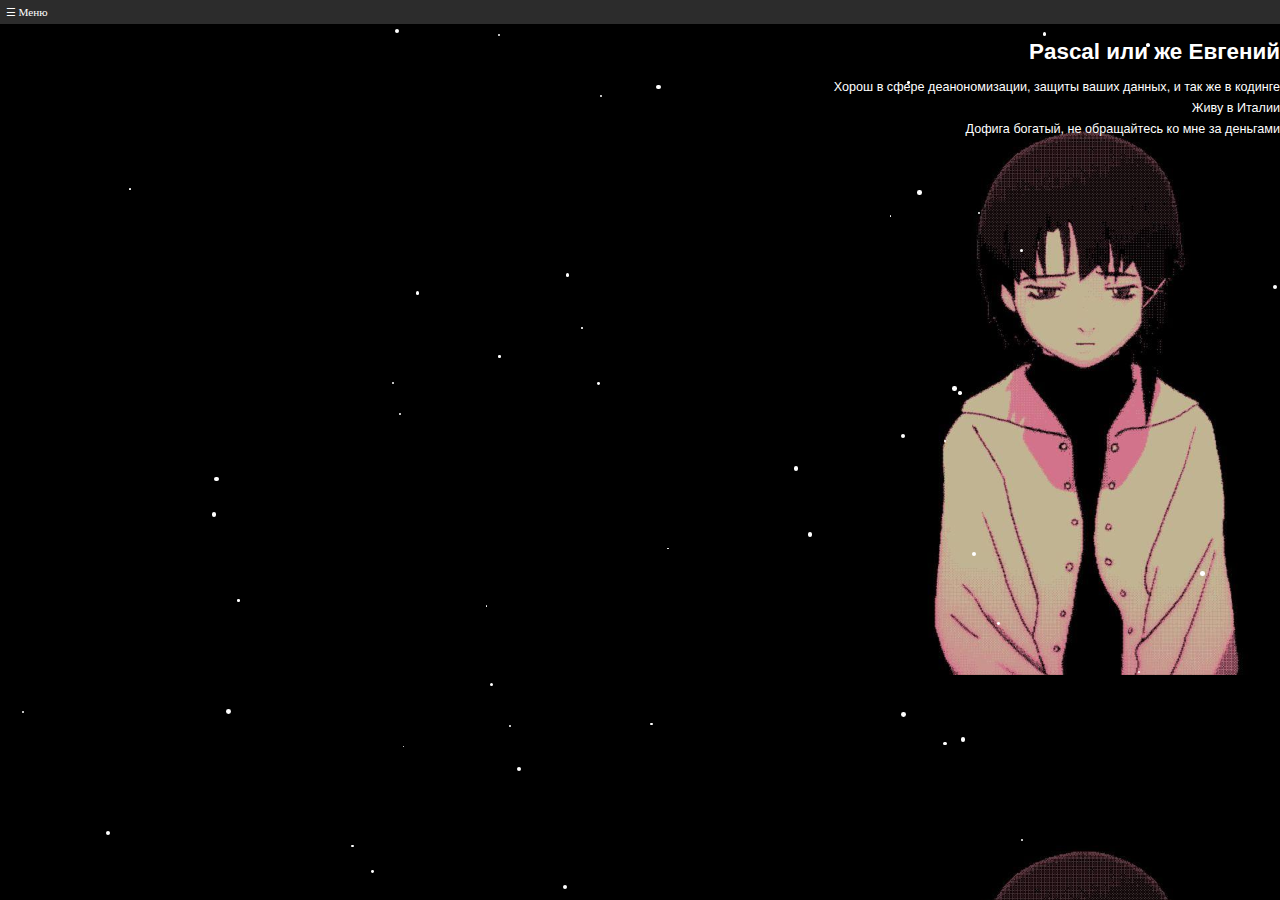
==== index.html @ d93e2835 "Update index.html" ====
<!DOCTYPE html><html lang="ru"><head><meta charset="UTF-8"><meta name="viewport" content="width=device-width,initial-scale=1"><link rel="icon" type="image/x-icon" href="pic/favicon-1.ico"><title>Pascal | Main</title><link rel="stylesheet" href="css/styles_index-1.css"><link rel="stylesheet" href="css/menu.css"><link rel="stylesheet" href="css/start.css"><link rel="stylesheet" href="css/weather.css"><link rel="preconnect" href="https://fonts.googleapis.com"><link rel="preconnect" href="https://fonts.gstatic.com" crossorigin=""><link href="css2-1?family=Play&display=swap" rel="stylesheet"><link href="css2-2?family=Comfortaa:wght@300&family=Raleway:wght@200&family=Ubuntu:wght@300&display=swap" rel="stylesheet"><link rel="stylesheet" href="ajax/libs/font-awesome/6.0.0/css/all.min-3.css"></head><body class="snowfall"><input type="checkbox" id="menu-toggle" class="menu-toggle"><div class="menu"><label for="menu-toggle">&#9776; Меню</label><ul class="menu-list"><li><a href="/" class="button-home"><i class="fas fa-home"></i> Главная</a></li><li><a href="link" class="button-links"><i class="fas fa-link"></i> Ссылки</a></li></ul></div></div><div class="text-container"><div><h1>Pascal или же Евгений</h1></div><div><p>Хорош в сфере деанономизации, защиты ваших данных, и так же в кодинге</p></div><div><p>Живу в <span class="color-changing-text" onclick="playSound('pic/ua.mp3')">Италии</span></p></div><div class="color-changing-line"><p>Дофига богатый, не обращайтесь ко мне за деньгами</p></div></div></div></section><script src="script/script.js"></script> <script src="script/mobile.js"> </script><script src="script/accesremove.js"></script><script src="script/dropdown.js"></script><script src="script/time.js"></script><script src="script/sound.js"></script><script>var urlParams=new URLSearchParams(window.location.search);if(urlParams.get('retro')!==null){window.location.href='/retro.html';}</script><script>document.body.style.zoom=0.70;</script></body></html>
---- css/styles_index-1.css ----
body{font-family:'Ubuntu',sans-serif;margin:0;padding:0;background-color:#333;color:#fff;min-height:100vh;display:flex;flex-direction:column;overflow:hidden}header,nav,section,footer{padding:1em}header{background-color:rgba(17,10,11,.9);color:#fff;text-align:center;padding:1em;position:relative;overflow:hidden}header::after{content:""}section{padding:20px;margin:20px;background-color:#2c2c2c;border-radius:5px;box-shadow:0 0 10px rgba(255,255,255,.1);text-align:center;position:relative}.image-container{display:flex;align-items:center}.blurred-image-container{position:relative;display:inline-block;overflow:hidden;border-radius:10px;margin-right:20px;transition:background-color .5s ease-in-out}.blurred-image-container:hover .blurred-image{filter:none;background-color:#8B0000;transition:filter .5s ease-in-out,background-color .5s ease-in-out}.blurred-image-container:not(:hover) .blurred-image{filter:none;background-color:transparent;transition:filter .5s ease-in-out,background-color .5s ease-in-out}.blurred-image{display:block;max-width:100%;border-radius:10px;transition:filter .5s ease-in-out}.image-text{position:absolute;top:50%;left:50%;transform:translate(-50%,-50%);color:#fff;font-size:18px;font-family:'Verdana',sans-serif;opacity:0;transition:opacity .5s ease-in-out,color .5s ease-in-out}.blurred-image-container:hover .image-text{opacity:1;color:#000}.image-text{position:absolute;top:50%;left:50%;transform:translate(-50%,-50%);color:#fff;font-size:16px;opacity:0;transition:opacity .5s ease-in-out}.blurred-image-container:hover .text-container{opacity:1}footer{background-color:rgba(26,26,26,.8);color:#fff;text-align:center;padding:1em;position:fixed;bottom:0;width:100%;opacity:.9}.modal{display:none;position:fixed;top:0;left:0;width:100%;height:100%;background-color:rgba(0,0,0,.7);animation:fadeIn .5s ease-in-out}.modal-content{background-color:#333;color:#fff;margin:15% auto;padding:20px;border:1px solid #888;width:50%;text-align:center;position:relative;animation:slideIn .5s ease-in-out}.close{color:#aaa;float:right;font-size:28px;font-weight:bold;cursor:pointer}.close:hover{color:#fff}@keyframes fadeIn{from{opacity:0}to{opacity:1}}@keyframes slideIn{from{transform:translateY(-50px)}to{transform:translateY(0)}}.closeMsgBox{animation:fadeOut .5s ease-in-out}@keyframes fadeOut{from{opacity:1}to{opacity:0}}.japan-image{max-width:100%;max-height:150px;margin-bottom:10px;display:block;margin-left:auto;margin-right:auto}.text-container{text-align:right;flex:1;font-family:'Raleway',sans-serif}.text-container div{margin-bottom:10px}.text-container p{margin:0;font-size:18px}.color-changing-text{animation:colorChangeWord 5s infinite alternate}.color-changing-line{animation:colorChangeLine 5s infinite alternate}@keyframes colorChangeWord{0%{color:#009246}50%{color:#ffffff}100%{color:#ce2b37}}@keyframes colorChangeLine{0%{color:#ad0000}50%{color:#7300d1}100%{color:#ad0000}}
---- css/menu.css ----
body{font-family:'Ubuntu',sans-serif;margin:0;padding:0;background-image:url("/pic/indexxx.jpg");background-size:cover;background-repeat:repeat;background-position:center center;color:#fff;min-height:100vh;display:flex;flex-direction:column;overflow:hidden}.menu-toggle{display:none;cursor:pointer}.menu{display:flex;justify-content:space-between;align-items:center;background-color:#2c2c2c;padding:.5em;position:relative;z-index:2}.menu label{color:#fff;transition:color .3s ease-out;font-family:'Comfortaa',cursive}.menu label:hover{color:#808080}.menu a{color:#fff;text-decoration:none;margin:0 15px;transition:color .3s ease-out;font-family:'Comfortaa',cursive}.menu a:hover{color:#808080;transform:scale(1.1)}.menu i{margin-right:5px}.menu-list{display:flex;list-style:none;padding:0;margin:0;transform:translateY(-100%);opacity:0;transition:transform .3s ease-out,opacity .3s ease-out}.menu-list.show{transform:translateY(0);opacity:1;position:absolute;top:100%;left:0;width:100%;background-color:#2c2c2c;padding:.5em;z-index:3}.menu-list li{margin:0 10px}.menu-list li:first-child{margin-left:0}.menu-toggle:checked+.menu .menu-list{transform:translateY(0);opacity:1}.overlay{position:fixed;top:0;left:0;width:100%;height:100%;background:rgba(0,0,0,.5);visibility:hidden;opacity:0;transition:opacity .3s,visibility 0s linear .3s;z-index:1}.menu-toggle:checked~.overlay{visibility:visible;opacity:1;transition:opacity .3s}@media screen and (max-width:768px){.menu-toggle{display:block}.menu-list{transform:translateY(0);opacity:1;max-height:200px}.menu-list li{text-align:center;width:100%;margin:10px 0}}.blurred-image{max-width:60%}section{background-color:rgba(0,0,0,.7);padding:2em}
---- css/start.css ----
.text-container,.image-container,.blurred-image-container,.blurred-image,.image-text,.header,.footer,.menu,.greeting{user-select:none;-moz-user-select:none;-webkit-user-select:none;-ms-user-select:none}.dropdown-trigger:hover .dropdown-list{display:block;animation:fadeIn .5s ease-in-out}.dropdown-trigger{cursor:pointer;position:relative}.blurred-content.blur{filter:blur(5px)}.dropdown-list{display:none;position:absolute;top:100%;right:0;background-color:rgba(10,10,10,.8);min-width:700px;min-height:200px;box-shadow:0 8px 16px 0 rgba(0,0,0,.2);padding:12px 16px;z-index:1;color:#fff;font-family:'Comfortaa',sans-serif;border-radius:8px;animation:fadeOut .5s ease-in-out;animation:fadeIn .5s ease-in-out}.dropdown-list:hover{filter:none}.dropdown-list ul{list-style-type:none;padding:0}.dropdown-list ul li{margin-bottom:8px}.dropdown-list ul li a{color:#fff;text-decoration:none;font-size:18px}.dropdown-list ul li a:hover{text-decoration:underline}@keyframes fadeIn{0%{opacity:0;transform:translateY(-10px)}100%{opacity:1;transform:translateY(0)}}@keyframes fadeOut{0%{opacity:1;transform:translateY(0)}50%{opacity:.5;transform:translateY(-5px)}100%{opacity:0;transform:translateY(-10px)}}.fa-star{position:absolute;top:50%;left:50%;transform:translate(-50%,-50%);width:0;height:0;background-color:#fff;border-radius:50%;animation:rotateStar 10s linear infinite}@keyframes rotateStar{0%{transform:translate(-50%,-50%) rotate(0)}100%{transform:translate(-50%,-50%) rotate(30deg)}}
---- css/weather.css ----
.raindrop{position:absolute;background-color:#0099cc;width:2px;height:10px;border-radius:50%;opacity:.7;animation:rainfall .6s linear infinite}@keyframes rainfall{0%{transform:translateY(0)}100%{transform:translateY(100vh)}}.snowflake{position:absolute;background-color:#fff;border-radius:50%;pointer-events:none;user-select:none}@keyframes snowfall{to{transform:translateY(100vh)}}.snowfall{overflow:hidden}body.snowfall .snowflake{animation:snowfall linear infinite;animation-duration:5s}
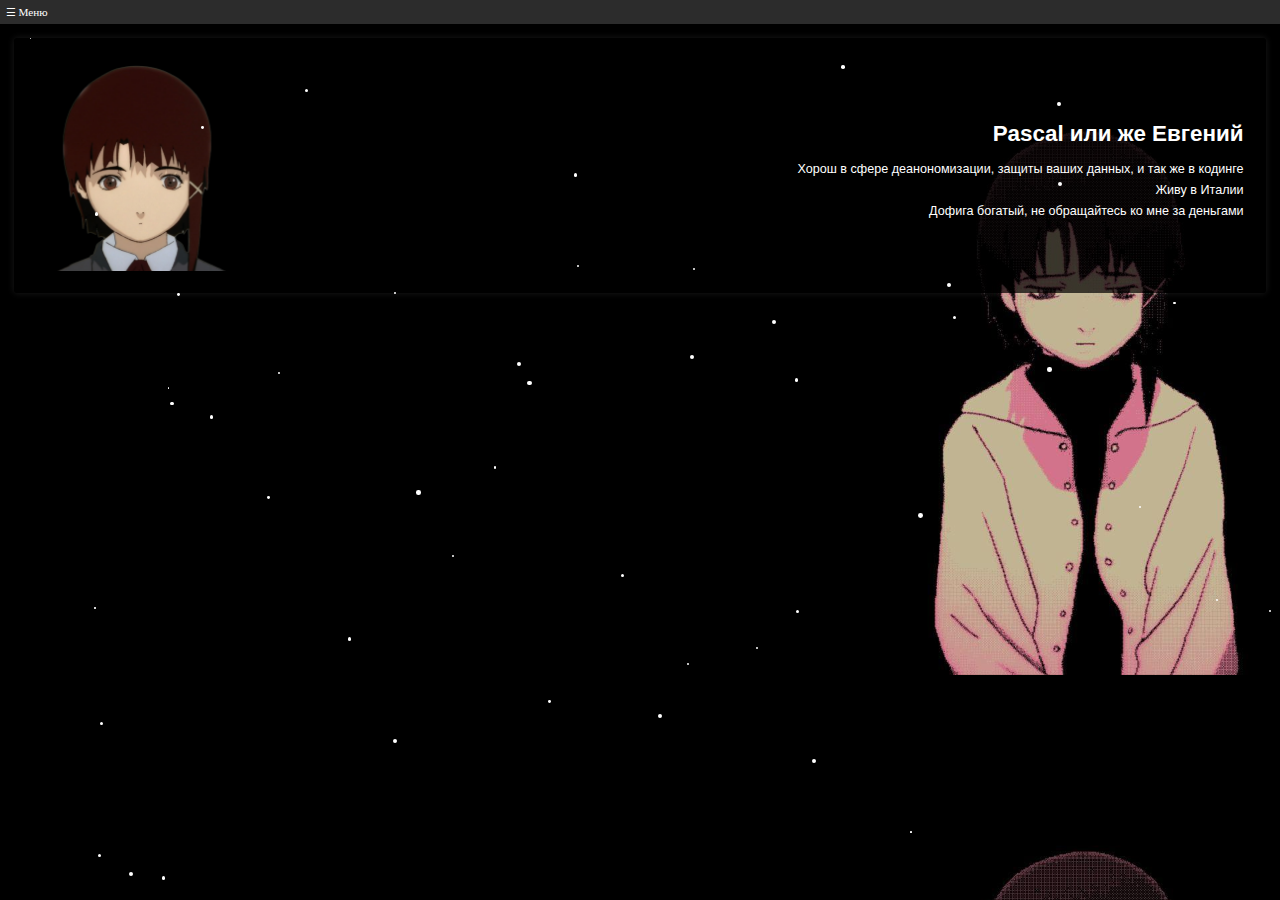
==== commit 9c1d8c3e: "Update index.html" ====
--- a/index.html
+++ b/index.html
@@ -1 +1 @@
-<!DOCTYPE html><html lang="ru"><head><meta charset="UTF-8"><meta name="viewport" content="width=device-width,initial-scale=1"><link rel="icon" type="image/x-icon" href="pic/favicon-1.ico"><title>Pascal | Main</title><link rel="stylesheet" href="css/styles_index-1.css"><link rel="stylesheet" href="css/menu.css"><link rel="stylesheet" href="css/start.css"><link rel="stylesheet" href="css/weather.css"><link rel="preconnect" href="https://fonts.googleapis.com"><link rel="preconnect" href="https://fonts.gstatic.com" crossorigin=""><link href="css2-1?family=Play&display=swap" rel="stylesheet"><link href="css2-2?family=Comfortaa:wght@300&family=Raleway:wght@200&family=Ubuntu:wght@300&display=swap" rel="stylesheet"><link rel="stylesheet" href="ajax/libs/font-awesome/6.0.0/css/all.min-3.css"></head><body class="snowfall"><input type="checkbox" id="menu-toggle" class="menu-toggle"><div class="menu"><label for="menu-toggle">&#9776; Меню</label><ul class="menu-list"><li><a href="/" class="button-home"><i class="fas fa-home"></i> Главная</a></li><li><a href="link" class="button-links"><i class="fas fa-link"></i> Ссылки</a></li></ul></div></div><div class="text-container"><div><h1>Pascal или же Евгений</h1></div><div><p>Хорош в сфере деанономизации, защиты ваших данных, и так же в кодинге</p></div><div><p>Живу в <span class="color-changing-text" onclick="playSound('pic/ua.mp3')">Италии</span></p></div><div class="color-changing-line"><p>Дофига богатый, не обращайтесь ко мне за деньгами</p></div></div></div></section><script src="script/script.js"></script> <script src="script/mobile.js"> </script><script src="script/accesremove.js"></script><script src="script/dropdown.js"></script><script src="script/time.js"></script><script src="script/sound.js"></script><script>var urlParams=new URLSearchParams(window.location.search);if(urlParams.get('retro')!==null){window.location.href='/retro.html';}</script><script>document.body.style.zoom=0.70;</script></body></html>
+<!DOCTYPE html><html lang="ru"><head><meta charset="UTF-8"><meta name="viewport" content="width=device-width,initial-scale=1"><link rel="icon" type="image/x-icon" href="pic/favicon-1.ico"><title>Pascal | Main</title><link rel="stylesheet" href="css/styles_index-1.css"><link rel="stylesheet" href="css/menu.css"><link rel="stylesheet" href="css/start.css"><link rel="stylesheet" href="css/weather.css"><link rel="preconnect" href="https://fonts.googleapis.com"><link rel="preconnect" href="https://fonts.gstatic.com" crossorigin=""><link href="css2-1?family=Play&display=swap" rel="stylesheet"><link href="css2-2?family=Comfortaa:wght@300&family=Raleway:wght@200&family=Ubuntu:wght@300&display=swap" rel="stylesheet"><link rel="stylesheet" href="ajax/libs/font-awesome/6.0.0/css/all.min-3.css"></head><body class="snowfall"><input type="checkbox" id="menu-toggle" class="menu-toggle"><div class="menu"><label for="menu-toggle">&#9776; Меню</label><ul class="menu-list"><li><a href="/" class="button-home"><i class="fas fa-home"></i> Главная</a></li><li><a href="link" class="button-links"><i class="fas fa-link"></i> Ссылки</a></li></ul></div><section class="blurred-content"><div class="image-container blur"><div class="blurred-image-container" style="width:500px;height:300px;"><img src="pic/desc.png" alt="Description" class="blurred-image"><div class="image-text"></div></div><div class="text-container"><div><h1>Pascal или же Евгений</h1></div><div><p>Хорош в сфере деанономизации, защиты ваших данных, и так же в кодинге</p></div><div><p>Живу в <span class="color-changing-text" onclick="playSound('pic/ua.mp3')">Италии</span></p></div><div class="color-changing-line"><p>Дофига богатый, не обращайтесь ко мне за деньгами</p></div></div></div></section><script src="script/script.js"></script> <script src="script/mobile.js"> </script><script src="script/accesremove.js"></script><script src="script/dropdown.js"></script><script src="script/time.js"></script><script src="script/sound.js"></script><script>var urlParams=new URLSearchParams(window.location.search);if(urlParams.get('retro')!==null){window.location.href='/retro.html';}</script><script>document.body.style.zoom=0.70;</script></body></html>
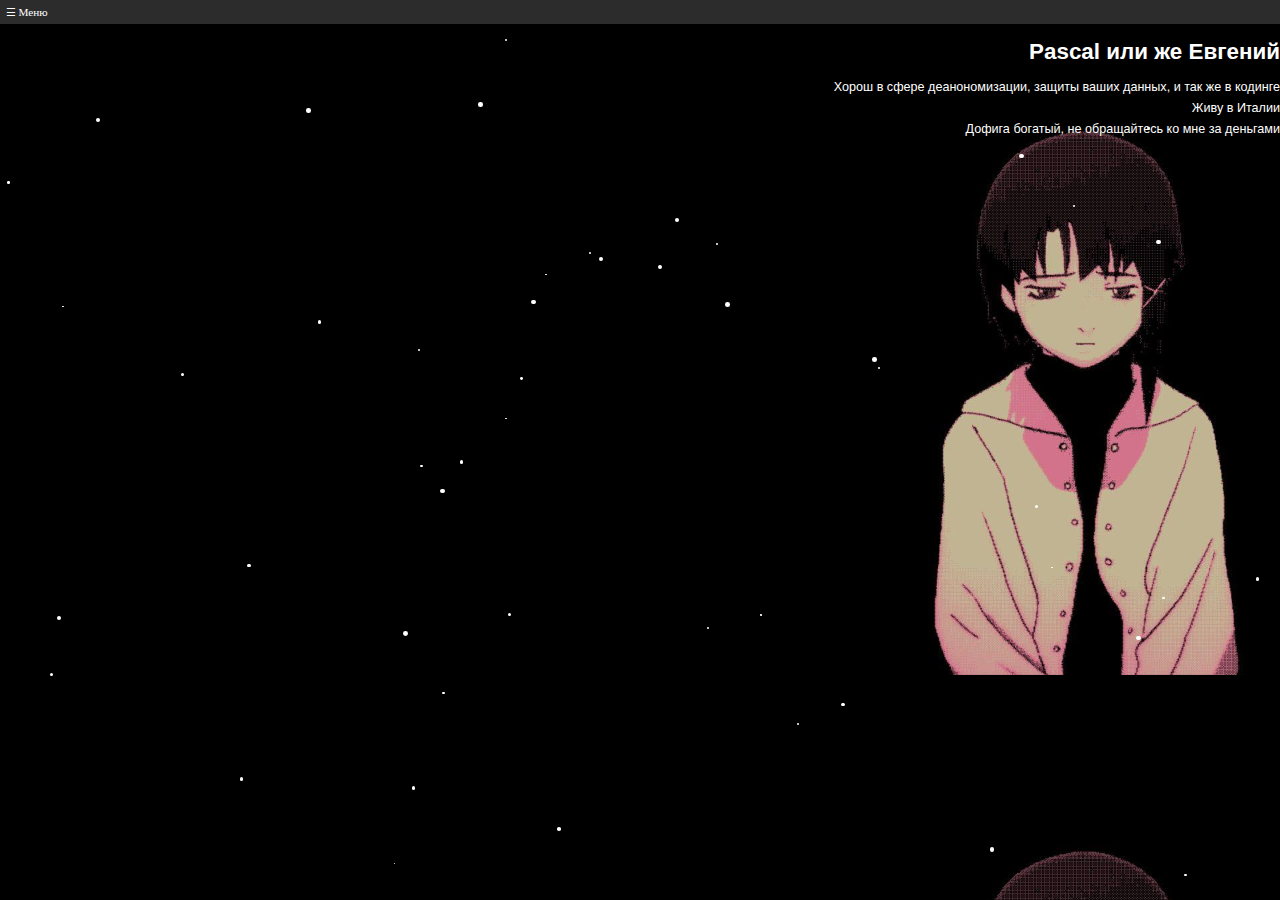
==== commit f65de6ce: "Update index.html" ====
--- a/index.html
+++ b/index.html
@@ -1 +1 @@
-<!DOCTYPE html><html lang="ru"><head><meta charset="UTF-8"><meta name="viewport" content="width=device-width,initial-scale=1"><link rel="icon" type="image/x-icon" href="pic/favicon-1.ico"><title>Pascal | Main</title><link rel="stylesheet" href="css/styles_index-1.css"><link rel="stylesheet" href="css/menu.css"><link rel="stylesheet" href="css/start.css"><link rel="stylesheet" href="css/weather.css"><link rel="preconnect" href="https://fonts.googleapis.com"><link rel="preconnect" href="https://fonts.gstatic.com" crossorigin=""><link href="css2-1?family=Play&display=swap" rel="stylesheet"><link href="css2-2?family=Comfortaa:wght@300&family=Raleway:wght@200&family=Ubuntu:wght@300&display=swap" rel="stylesheet"><link rel="stylesheet" href="ajax/libs/font-awesome/6.0.0/css/all.min-3.css"></head><body class="snowfall"><input type="checkbox" id="menu-toggle" class="menu-toggle"><div class="menu"><label for="menu-toggle">&#9776; Меню</label><ul class="menu-list"><li><a href="/" class="button-home"><i class="fas fa-home"></i> Главная</a></li><li><a href="link" class="button-links"><i class="fas fa-link"></i> Ссылки</a></li></ul></div><section class="blurred-content"><div class="image-container blur"><div class="blurred-image-container" style="width:500px;height:300px;"><img src="pic/desc.png" alt="Description" class="blurred-image"><div class="image-text"></div></div><div class="text-container"><div><h1>Pascal или же Евгений</h1></div><div><p>Хорош в сфере деанономизации, защиты ваших данных, и так же в кодинге</p></div><div><p>Живу в <span class="color-changing-text" onclick="playSound('pic/ua.mp3')">Италии</span></p></div><div class="color-changing-line"><p>Дофига богатый, не обращайтесь ко мне за деньгами</p></div></div></div></section><script src="script/script.js"></script> <script src="script/mobile.js"> </script><script src="script/accesremove.js"></script><script src="script/dropdown.js"></script><script src="script/time.js"></script><script src="script/sound.js"></script><script>var urlParams=new URLSearchParams(window.location.search);if(urlParams.get('retro')!==null){window.location.href='/retro.html';}</script><script>document.body.style.zoom=0.70;</script></body></html>
+<!DOCTYPE html><html lang="ru"><head><meta charset="UTF-8"><meta name="viewport" content="width=device-width,initial-scale=1"><link rel="icon" type="image/x-icon" href="pic/favicon-1.ico"><title>Pascal | Main</title><link rel="stylesheet" href="css/styles_index-1.css"><link rel="stylesheet" href="css/menu.css"><link rel="stylesheet" href="css/start.css"><link rel="stylesheet" href="css/weather.css"><link rel="preconnect" href="https://fonts.googleapis.com"><link rel="preconnect" href="https://fonts.gstatic.com" crossorigin=""><link href="css2-1?family=Play&display=swap" rel="stylesheet"><link href="css2-2?family=Comfortaa:wght@300&family=Raleway:wght@200&family=Ubuntu:wght@300&display=swap" rel="stylesheet"><link rel="stylesheet" href="ajax/libs/font-awesome/6.0.0/css/all.min-3.css"></head><body class="snowfall"><input type="checkbox" id="menu-toggle" class="menu-toggle"><div class="menu"><label for="menu-toggle">&#9776; Меню</label><ul class="menu-list"><li><a href="/" class="button-home"><i class="fas fa-home"></i> Главная</a></li><li><a href="link" class="button-links"><i class="fas fa-link"></i> Ссылки</a></li></ul></div><div class="text-container"><div><h1>Pascal или же Евгений</h1></div><div><p>Хорош в сфере деанономизации, защиты ваших данных, и так же в кодинге</p></div><div><p>Живу в <span class="color-changing-text" onclick="playSound('pic/ua.mp3')">Италии</span></p></div><div class="color-changing-line"><p>Дофига богатый, не обращайтесь ко мне за деньгами</p></div></div></div></section><script src="script/script.js"></script> <script src="script/mobile.js"> </script><script src="script/accesremove.js"></script><script src="script/dropdown.js"></script><script src="script/time.js"></script><script src="script/sound.js"></script><script>var urlParams=new URLSearchParams(window.location.search);if(urlParams.get('retro')!==null){window.location.href='/retro.html';}</script><script>document.body.style.zoom=0.70;</script></body></html>
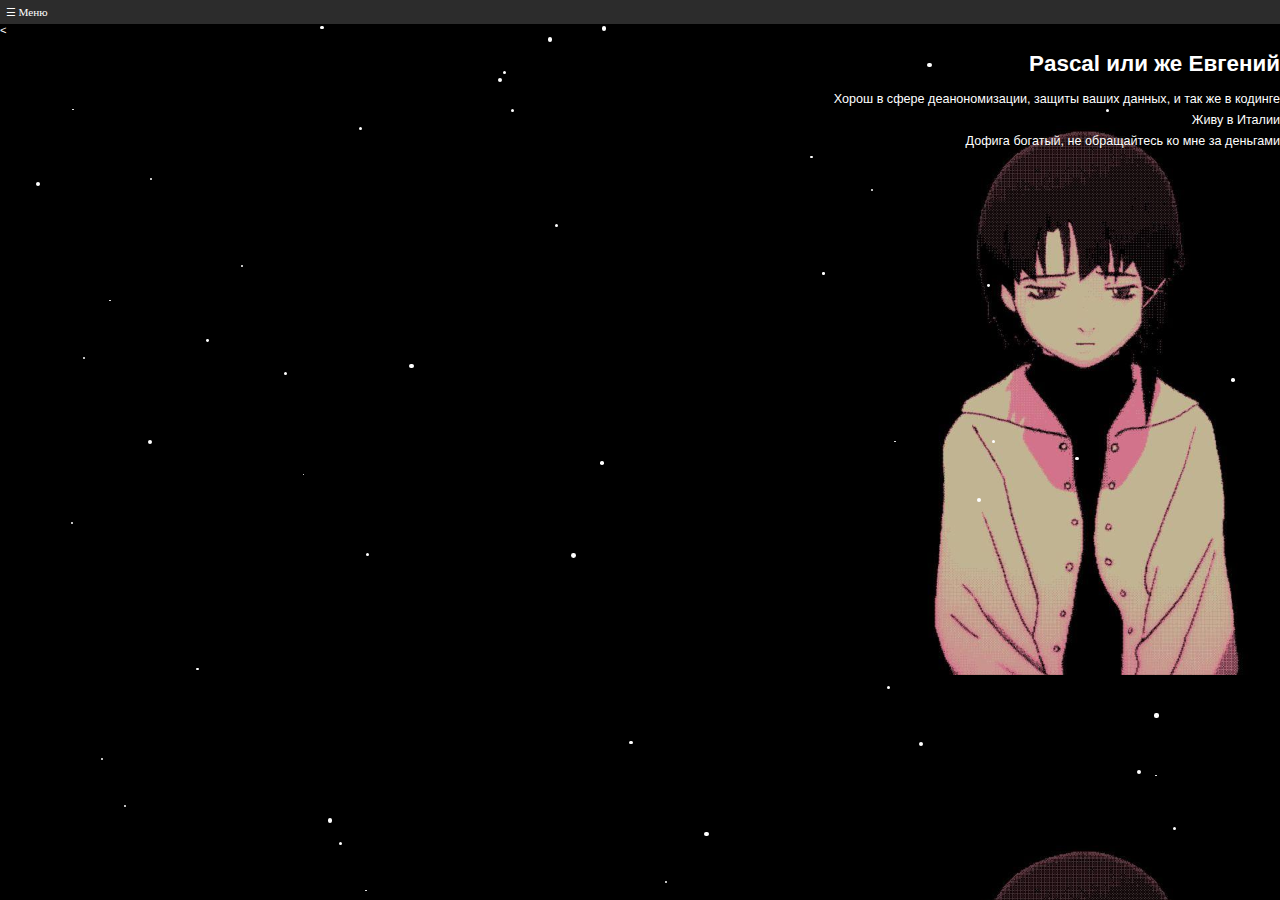
==== commit bc578147: "Update index.html" ====
--- a/index.html
+++ b/index.html
@@ -1 +1 @@
-<!DOCTYPE html><html lang="ru"><head><meta charset="UTF-8"><meta name="viewport" content="width=device-width,initial-scale=1"><link rel="icon" type="image/x-icon" href="pic/favicon-1.ico"><title>Pascal | Main</title><link rel="stylesheet" href="css/styles_index-1.css"><link rel="stylesheet" href="css/menu.css"><link rel="stylesheet" href="css/start.css"><link rel="stylesheet" href="css/weather.css"><link rel="preconnect" href="https://fonts.googleapis.com"><link rel="preconnect" href="https://fonts.gstatic.com" crossorigin=""><link href="css2-1?family=Play&display=swap" rel="stylesheet"><link href="css2-2?family=Comfortaa:wght@300&family=Raleway:wght@200&family=Ubuntu:wght@300&display=swap" rel="stylesheet"><link rel="stylesheet" href="ajax/libs/font-awesome/6.0.0/css/all.min-3.css"></head><body class="snowfall"><input type="checkbox" id="menu-toggle" class="menu-toggle"><div class="menu"><label for="menu-toggle">&#9776; Меню</label><ul class="menu-list"><li><a href="/" class="button-home"><i class="fas fa-home"></i> Главная</a></li><li><a href="link" class="button-links"><i class="fas fa-link"></i> Ссылки</a></li></ul></div><div class="text-container"><div><h1>Pascal или же Евгений</h1></div><div><p>Хорош в сфере деанономизации, защиты ваших данных, и так же в кодинге</p></div><div><p>Живу в <span class="color-changing-text" onclick="playSound('pic/ua.mp3')">Италии</span></p></div><div class="color-changing-line"><p>Дофига богатый, не обращайтесь ко мне за деньгами</p></div></div></div></section><script src="script/script.js"></script> <script src="script/mobile.js"> </script><script src="script/accesremove.js"></script><script src="script/dropdown.js"></script><script src="script/time.js"></script><script src="script/sound.js"></script><script>var urlParams=new URLSearchParams(window.location.search);if(urlParams.get('retro')!==null){window.location.href='/retro.html';}</script><script>document.body.style.zoom=0.70;</script></body></html>
+<!DOCTYPE html><html lang="ru"><head><meta charset="UTF-8"><meta name="viewport" content="width=device-width,initial-scale=1"><link rel="icon" type="image/x-icon" href="pic/favicon-1.ico"><title>Pascal | Main</title><link rel="stylesheet" href="css/styles_index-1.css"><link rel="stylesheet" href="css/menu.css"><link rel="stylesheet" href="css/start.css"><link rel="stylesheet" href="css/weather.css"><link rel="preconnect" href="https://fonts.googleapis.com"><link rel="preconnect" href="https://fonts.gstatic.com" crossorigin=""><link href="css2-1?family=Play&display=swap" rel="stylesheet"><link href="css2-2?family=Comfortaa:wght@300&family=Raleway:wght@200&family=Ubuntu:wght@300&display=swap" rel="stylesheet"><link rel="stylesheet" href="ajax/libs/font-awesome/6.0.0/css/all.min-3.css"></head><body class="snowfall"><input type="checkbox" id="menu-toggle" class="menu-toggle"><div class="menu"><label for="menu-toggle">&#9776; Меню</label><ul class="menu-list"><li><a href="/" class="button-home"><i class="fas fa-home"></i> Главная</a></li><li><a href="link" class="button-links"><i class="fas fa-link"></i> Ссылки</a></li></ul></div><div class="image-text"></div></div><<div class="text-container"><div><h1>Pascal или же Евгений</h1></div><div><p>Хорош в сфере деанономизации, защиты ваших данных, и так же в кодинге</p></div><div><p>Живу в <span class="color-changing-text" onclick="playSound('pic/ua.mp3')">Италии</span></p></div><div class="color-changing-line"><p>Дофига богатый, не обращайтесь ко мне за деньгами</p></div></div></div></section><script src="script/script.js"></script> <script src="script/mobile.js"> </script><script src="script/accesremove.js"></script><script src="script/dropdown.js"></script><script src="script/time.js"></script><script src="script/sound.js"></script><script>var urlParams=new URLSearchParams(window.location.search);if(urlParams.get('retro')!==null){window.location.href='/retro.html';}</script><script>document.body.style.zoom=0.70;</script></body></html>
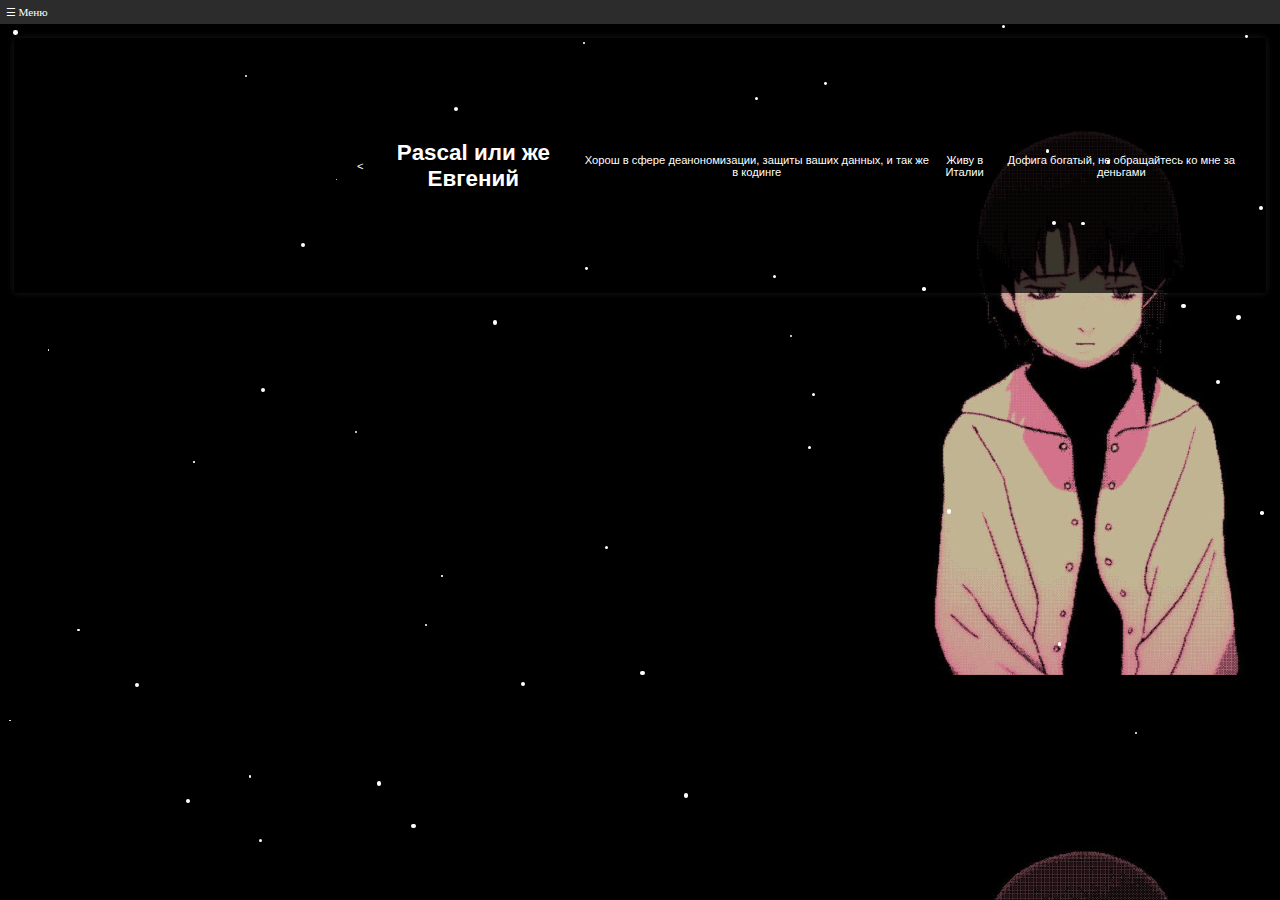
==== commit 6ff497d1: "Update index.html" ====
--- a/index.html
+++ b/index.html
@@ -1 +1 @@
-<!DOCTYPE html><html lang="ru"><head><meta charset="UTF-8"><meta name="viewport" content="width=device-width,initial-scale=1"><link rel="icon" type="image/x-icon" href="pic/favicon-1.ico"><title>Pascal | Main</title><link rel="stylesheet" href="css/styles_index-1.css"><link rel="stylesheet" href="css/menu.css"><link rel="stylesheet" href="css/start.css"><link rel="stylesheet" href="css/weather.css"><link rel="preconnect" href="https://fonts.googleapis.com"><link rel="preconnect" href="https://fonts.gstatic.com" crossorigin=""><link href="css2-1?family=Play&display=swap" rel="stylesheet"><link href="css2-2?family=Comfortaa:wght@300&family=Raleway:wght@200&family=Ubuntu:wght@300&display=swap" rel="stylesheet"><link rel="stylesheet" href="ajax/libs/font-awesome/6.0.0/css/all.min-3.css"></head><body class="snowfall"><input type="checkbox" id="menu-toggle" class="menu-toggle"><div class="menu"><label for="menu-toggle">&#9776; Меню</label><ul class="menu-list"><li><a href="/" class="button-home"><i class="fas fa-home"></i> Главная</a></li><li><a href="link" class="button-links"><i class="fas fa-link"></i> Ссылки</a></li></ul></div><div class="image-text"></div></div><<div class="text-container"><div><h1>Pascal или же Евгений</h1></div><div><p>Хорош в сфере деанономизации, защиты ваших данных, и так же в кодинге</p></div><div><p>Живу в <span class="color-changing-text" onclick="playSound('pic/ua.mp3')">Италии</span></p></div><div class="color-changing-line"><p>Дофига богатый, не обращайтесь ко мне за деньгами</p></div></div></div></section><script src="script/script.js"></script> <script src="script/mobile.js"> </script><script src="script/accesremove.js"></script><script src="script/dropdown.js"></script><script src="script/time.js"></script><script src="script/sound.js"></script><script>var urlParams=new URLSearchParams(window.location.search);if(urlParams.get('retro')!==null){window.location.href='/retro.html';}</script><script>document.body.style.zoom=0.70;</script></body></html>
+<!DOCTYPE html><html lang="ru"><head><meta charset="UTF-8"><meta name="viewport" content="width=device-width,initial-scale=1"><link rel="icon" type="image/x-icon" href="pic/favicon-1.ico"><title>Pascal | Main</title><link rel="stylesheet" href="css/styles_index-1.css"><link rel="stylesheet" href="css/menu.css"><link rel="stylesheet" href="css/start.css"><link rel="stylesheet" href="css/weather.css"><link rel="preconnect" href="https://fonts.googleapis.com"><link rel="preconnect" href="https://fonts.gstatic.com" crossorigin=""><link href="css2-1?family=Play&display=swap" rel="stylesheet"><link href="css2-2?family=Comfortaa:wght@300&family=Raleway:wght@200&family=Ubuntu:wght@300&display=swap" rel="stylesheet"><link rel="stylesheet" href="ajax/libs/font-awesome/6.0.0/css/all.min-3.css"></head><body class="snowfall"><input type="checkbox" id="menu-toggle" class="menu-toggle"><div class="menu"><label for="menu-toggle">&#9776; Меню</label><ul class="menu-list"><li><a href="/" class="button-home"><i class="fas fa-home"></i> Главная</a></li><li><a href="link" class="button-links"><i class="fas fa-link"></i> Ссылки</a></li></ul></div><section class="blurred-content"><div class="image-container blur"><div class="blurred-image-container" style="width:500px;height:300px;"><div class="image-text"></div></div><<div class="text-container"></div><div><h1>Pascal или же Евгений</h1></div><div><p>Хорош в сфере деанономизации, защиты ваших данных, и так же в кодинге</p></div><div><p>Живу в <span class="color-changing-text" onclick="playSound('pic/ua.mp3')">Италии</span></p></div><div class="color-changing-line"><p>Дофига богатый, не обращайтесь ко мне за деньгами</p></div></div></div></section><script src="script/script.js"></script> <script src="script/mobile.js"> </script><script src="script/accesremove.js"></script><script src="script/dropdown.js"></script><script src="script/time.js"></script><script src="script/sound.js"></script><script>var urlParams=new URLSearchParams(window.location.search);if(urlParams.get('retro')!==null){window.location.href='/retro.html';}</script><script>document.body.style.zoom=0.70;</script></body></html>
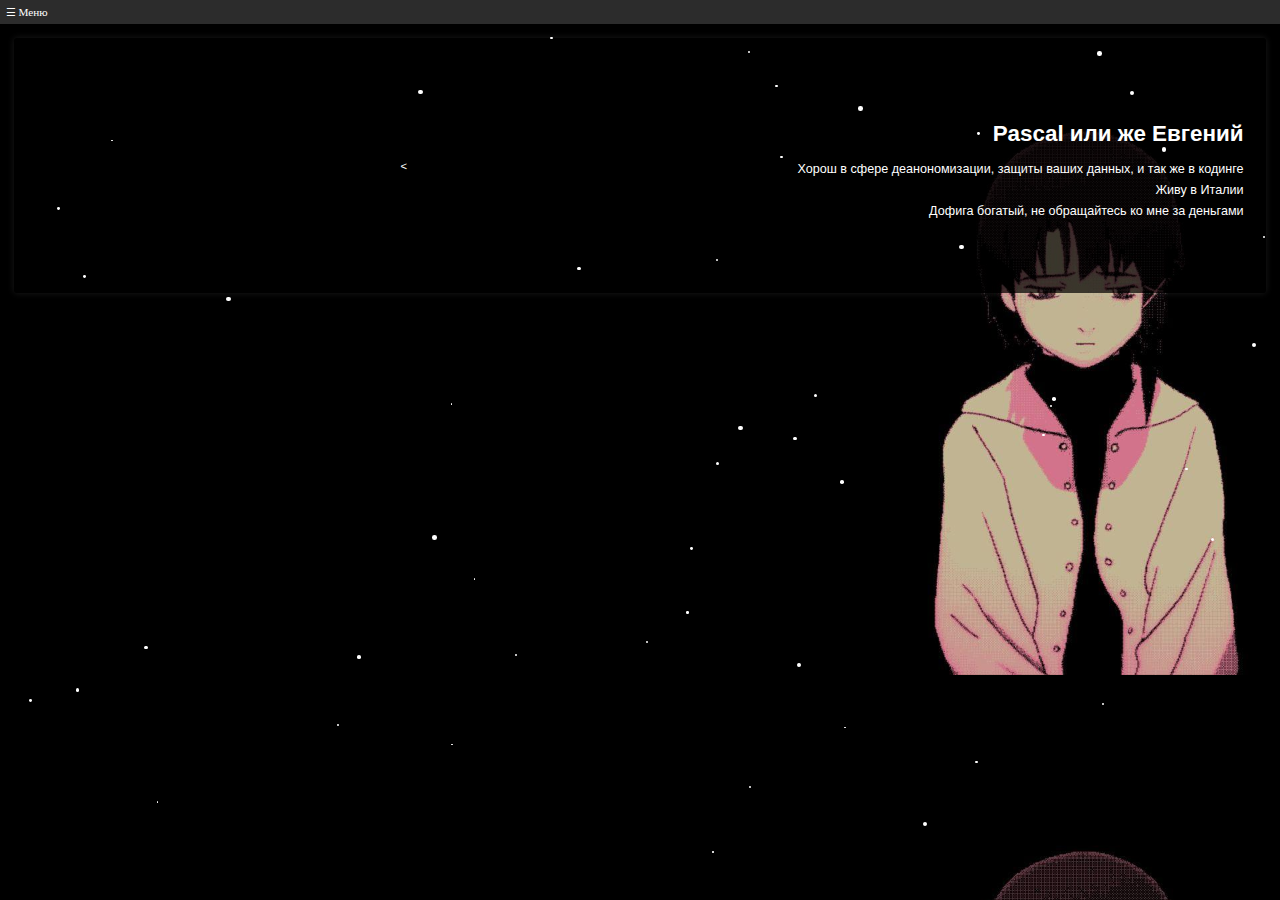
==== commit 8e238e68: "Update index.html" ====
--- a/index.html
+++ b/index.html
@@ -1 +1 @@
-<!DOCTYPE html><html lang="ru"><head><meta charset="UTF-8"><meta name="viewport" content="width=device-width,initial-scale=1"><link rel="icon" type="image/x-icon" href="pic/favicon-1.ico"><title>Pascal | Main</title><link rel="stylesheet" href="css/styles_index-1.css"><link rel="stylesheet" href="css/menu.css"><link rel="stylesheet" href="css/start.css"><link rel="stylesheet" href="css/weather.css"><link rel="preconnect" href="https://fonts.googleapis.com"><link rel="preconnect" href="https://fonts.gstatic.com" crossorigin=""><link href="css2-1?family=Play&display=swap" rel="stylesheet"><link href="css2-2?family=Comfortaa:wght@300&family=Raleway:wght@200&family=Ubuntu:wght@300&display=swap" rel="stylesheet"><link rel="stylesheet" href="ajax/libs/font-awesome/6.0.0/css/all.min-3.css"></head><body class="snowfall"><input type="checkbox" id="menu-toggle" class="menu-toggle"><div class="menu"><label for="menu-toggle">&#9776; Меню</label><ul class="menu-list"><li><a href="/" class="button-home"><i class="fas fa-home"></i> Главная</a></li><li><a href="link" class="button-links"><i class="fas fa-link"></i> Ссылки</a></li></ul></div><section class="blurred-content"><div class="image-container blur"><div class="blurred-image-container" style="width:500px;height:300px;"><div class="image-text"></div></div><<div class="text-container"></div><div><h1>Pascal или же Евгений</h1></div><div><p>Хорош в сфере деанономизации, защиты ваших данных, и так же в кодинге</p></div><div><p>Живу в <span class="color-changing-text" onclick="playSound('pic/ua.mp3')">Италии</span></p></div><div class="color-changing-line"><p>Дофига богатый, не обращайтесь ко мне за деньгами</p></div></div></div></section><script src="script/script.js"></script> <script src="script/mobile.js"> </script><script src="script/accesremove.js"></script><script src="script/dropdown.js"></script><script src="script/time.js"></script><script src="script/sound.js"></script><script>var urlParams=new URLSearchParams(window.location.search);if(urlParams.get('retro')!==null){window.location.href='/retro.html';}</script><script>document.body.style.zoom=0.70;</script></body></html>
+<!DOCTYPE html><html lang="ru"><head><meta charset="UTF-8"><meta name="viewport" content="width=device-width,initial-scale=1"><link rel="icon" type="image/x-icon" href="pic/favicon-1.ico"><title>Pascal | Main</title><link rel="stylesheet" href="css/styles_index-1.css"><link rel="stylesheet" href="css/menu.css"><link rel="stylesheet" href="css/start.css"><link rel="stylesheet" href="css/weather.css"><link rel="preconnect" href="https://fonts.googleapis.com"><link rel="preconnect" href="https://fonts.gstatic.com" crossorigin=""><link href="css2-1?family=Play&display=swap" rel="stylesheet"><link href="css2-2?family=Comfortaa:wght@300&family=Raleway:wght@200&family=Ubuntu:wght@300&display=swap" rel="stylesheet"><link rel="stylesheet" href="ajax/libs/font-awesome/6.0.0/css/all.min-3.css"></head><body class="snowfall"><input type="checkbox" id="menu-toggle" class="menu-toggle"><div class="menu"><label for="menu-toggle">&#9776; Меню</label><ul class="menu-list"><li><a href="/" class="button-home"><i class="fas fa-home"></i> Главная</a></li><li><a href="link" class="button-links"><i class="fas fa-link"></i> Ссылки</a></li></ul></div><section class="blurred-content"><div class="image-container blur"><div class="blurred-image-container" style="width:500px;height:300px;"><div class="image-text"></div></div><<div class="text-container"><div><h1>Pascal или же Евгений</h1></div><div><p>Хорош в сфере деанономизации, защиты ваших данных, и так же в кодинге</p></div><div><p>Живу в <span class="color-changing-text" onclick="playSound('pic/ua.mp3')">Италии</span></p></div><div class="color-changing-line"><p>Дофига богатый, не обращайтесь ко мне за деньгами</p></div></div></div></section><script src="script/script.js"></script> <script src="script/mobile.js"> </script><script src="script/accesremove.js"></script><script src="script/dropdown.js"></script><script src="script/time.js"></script><script src="script/sound.js"></script><script>var urlParams=new URLSearchParams(window.location.search);if(urlParams.get('retro')!==null){window.location.href='/retro.html';}</script><script>document.body.style.zoom=0.70;</script></body></html>
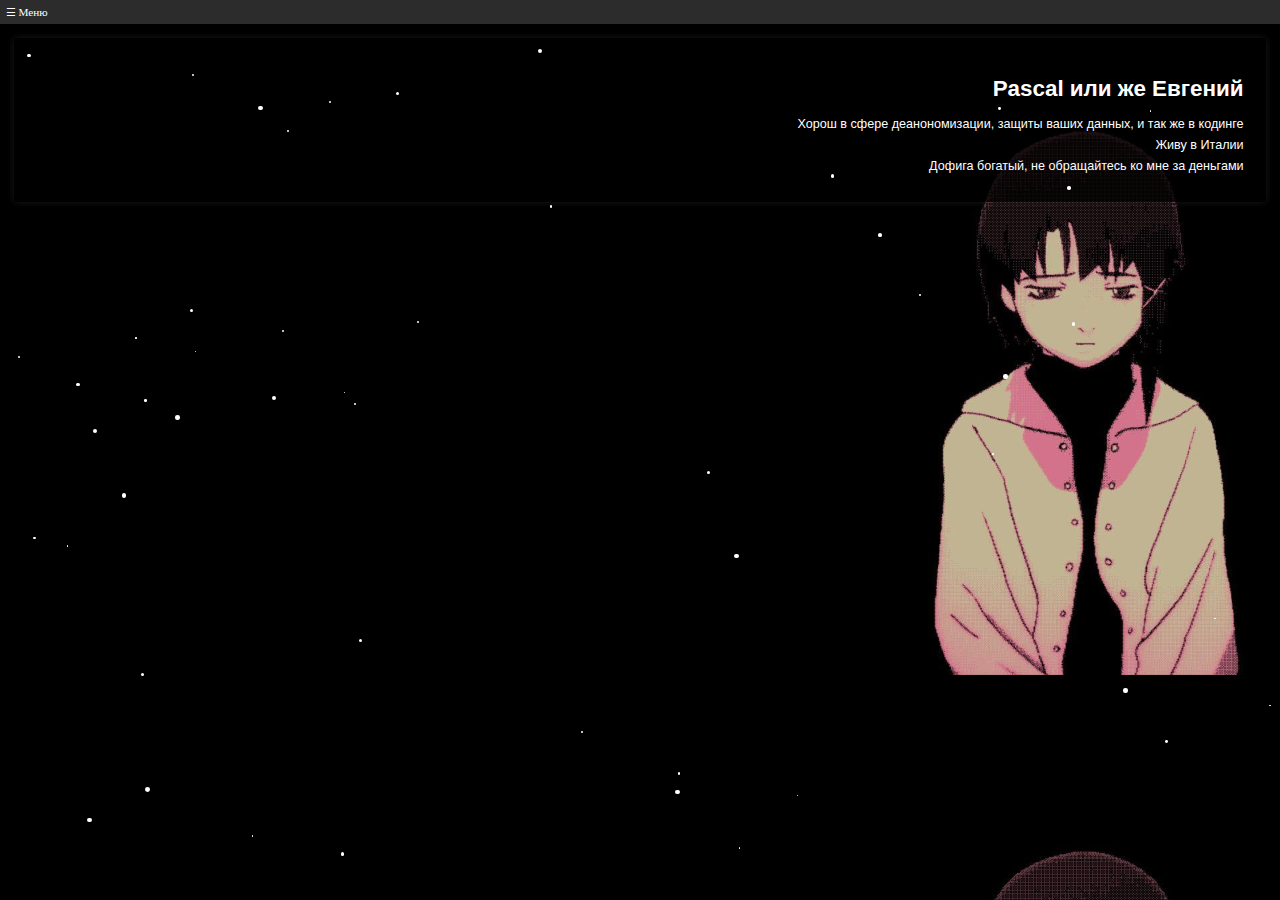
==== commit eaec15d0: "Update index.html" ====
--- a/index.html
+++ b/index.html
@@ -1 +1 @@
-<!DOCTYPE html><html lang="ru"><head><meta charset="UTF-8"><meta name="viewport" content="width=device-width,initial-scale=1"><link rel="icon" type="image/x-icon" href="pic/favicon-1.ico"><title>Pascal | Main</title><link rel="stylesheet" href="css/styles_index-1.css"><link rel="stylesheet" href="css/menu.css"><link rel="stylesheet" href="css/start.css"><link rel="stylesheet" href="css/weather.css"><link rel="preconnect" href="https://fonts.googleapis.com"><link rel="preconnect" href="https://fonts.gstatic.com" crossorigin=""><link href="css2-1?family=Play&display=swap" rel="stylesheet"><link href="css2-2?family=Comfortaa:wght@300&family=Raleway:wght@200&family=Ubuntu:wght@300&display=swap" rel="stylesheet"><link rel="stylesheet" href="ajax/libs/font-awesome/6.0.0/css/all.min-3.css"></head><body class="snowfall"><input type="checkbox" id="menu-toggle" class="menu-toggle"><div class="menu"><label for="menu-toggle">&#9776; Меню</label><ul class="menu-list"><li><a href="/" class="button-home"><i class="fas fa-home"></i> Главная</a></li><li><a href="link" class="button-links"><i class="fas fa-link"></i> Ссылки</a></li></ul></div><section class="blurred-content"><div class="image-container blur"><div class="blurred-image-container" style="width:500px;height:300px;"><div class="image-text"></div></div><<div class="text-container"><div><h1>Pascal или же Евгений</h1></div><div><p>Хорош в сфере деанономизации, защиты ваших данных, и так же в кодинге</p></div><div><p>Живу в <span class="color-changing-text" onclick="playSound('pic/ua.mp3')">Италии</span></p></div><div class="color-changing-line"><p>Дофига богатый, не обращайтесь ко мне за деньгами</p></div></div></div></section><script src="script/script.js"></script> <script src="script/mobile.js"> </script><script src="script/accesremove.js"></script><script src="script/dropdown.js"></script><script src="script/time.js"></script><script src="script/sound.js"></script><script>var urlParams=new URLSearchParams(window.location.search);if(urlParams.get('retro')!==null){window.location.href='/retro.html';}</script><script>document.body.style.zoom=0.70;</script></body></html>
+<!DOCTYPE html><html lang="ru"><head><meta charset="UTF-8"><meta name="viewport" content="width=device-width,initial-scale=1"><link rel="icon" type="image/x-icon" href="pic/favicon-1.ico"><title>Pascal | Main</title><link rel="stylesheet" href="css/styles_index-1.css"><link rel="stylesheet" href="css/menu.css"><link rel="stylesheet" href="css/start.css"><link rel="stylesheet" href="css/weather.css"><link rel="preconnect" href="https://fonts.googleapis.com"><link rel="preconnect" href="https://fonts.gstatic.com" crossorigin=""><link href="css2-1?family=Play&display=swap" rel="stylesheet"><link href="css2-2?family=Comfortaa:wght@300&family=Raleway:wght@200&family=Ubuntu:wght@300&display=swap" rel="stylesheet"><link rel="stylesheet" href="ajax/libs/font-awesome/6.0.0/css/all.min-3.css"></head><body class="snowfall"><input type="checkbox" id="menu-toggle" class="menu-toggle"><div class="menu"><label for="menu-toggle">&#9776; Меню</label><ul class="menu-list"><li><a href="/" class="button-home"><i class="fas fa-home"></i> Главная</a></li><li><a href="link" class="button-links"><i class="fas fa-link"></i> Ссылки</a></li></ul></div><section class="blurred-content"><div class="image-container blur"><div class="text-container"><div><h1>Pascal или же Евгений</h1></div><div><p>Хорош в сфере деанономизации, защиты ваших данных, и так же в кодинге</p></div><div><p>Живу в <span class="color-changing-text" onclick="playSound('pic/ua.mp3')">Италии</span></p></div><div class="color-changing-line"><p>Дофига богатый, не обращайтесь ко мне за деньгами</p></div></div></div></section><script src="script/script.js"></script> <script src="script/mobile.js"> </script><script src="script/accesremove.js"></script><script src="script/dropdown.js"></script><script src="script/time.js"></script><script src="script/sound.js"></script><script>var urlParams=new URLSearchParams(window.location.search);if(urlParams.get('retro')!==null){window.location.href='/retro.html';}</script><script>document.body.style.zoom=0.70;</script></body></html>
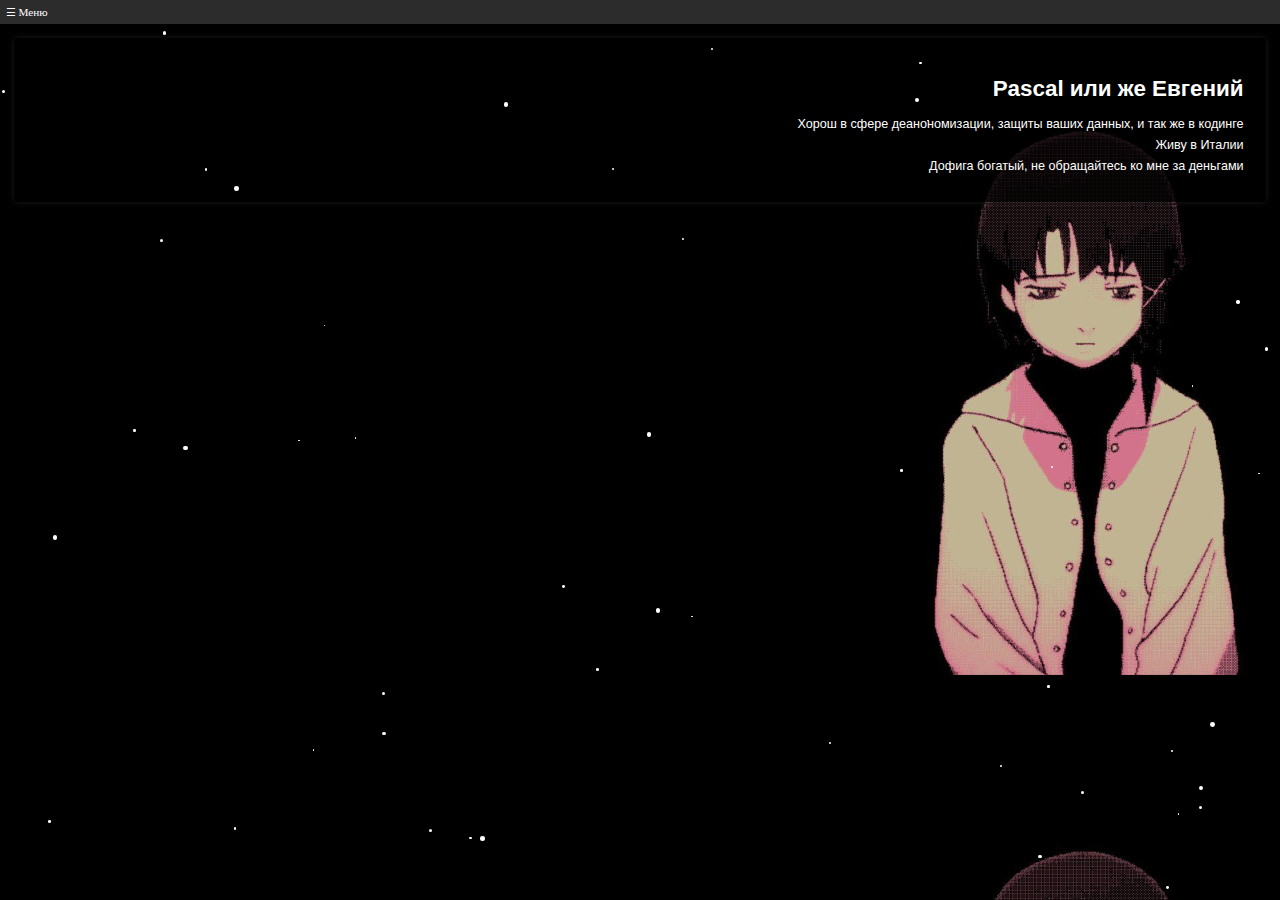
==== commit 833b15ab: "Update index.html" ====
--- a/index.html
+++ b/index.html
@@ -1 +1 @@
-<!DOCTYPE html><html lang="ru"><head><meta charset="UTF-8"><meta name="viewport" content="width=device-width,initial-scale=1"><link rel="icon" type="image/x-icon" href="pic/favicon-1.ico"><title>Pascal | Main</title><link rel="stylesheet" href="css/styles_index-1.css"><link rel="stylesheet" href="css/menu.css"><link rel="stylesheet" href="css/start.css"><link rel="stylesheet" href="css/weather.css"><link rel="preconnect" href="https://fonts.googleapis.com"><link rel="preconnect" href="https://fonts.gstatic.com" crossorigin=""><link href="css2-1?family=Play&display=swap" rel="stylesheet"><link href="css2-2?family=Comfortaa:wght@300&family=Raleway:wght@200&family=Ubuntu:wght@300&display=swap" rel="stylesheet"><link rel="stylesheet" href="ajax/libs/font-awesome/6.0.0/css/all.min-3.css"></head><body class="snowfall"><input type="checkbox" id="menu-toggle" class="menu-toggle"><div class="menu"><label for="menu-toggle">&#9776; Меню</label><ul class="menu-list"><li><a href="/" class="button-home"><i class="fas fa-home"></i> Главная</a></li><li><a href="link" class="button-links"><i class="fas fa-link"></i> Ссылки</a></li></ul></div><section class="blurred-content"><div class="image-container blur"><div class="text-container"><div><h1>Pascal или же Евгений</h1></div><div><p>Хорош в сфере деанономизации, защиты ваших данных, и так же в кодинге</p></div><div><p>Живу в <span class="color-changing-text" onclick="playSound('pic/ua.mp3')">Италии</span></p></div><div class="color-changing-line"><p>Дофига богатый, не обращайтесь ко мне за деньгами</p></div></div></div></section><script src="script/script.js"></script> <script src="script/mobile.js"> </script><script src="script/accesremove.js"></script><script src="script/dropdown.js"></script><script src="script/time.js"></script><script src="script/sound.js"></script><script>var urlParams=new URLSearchParams(window.location.search);if(urlParams.get('retro')!==null){window.location.href='/retro.html';}</script><script>document.body.style.zoom=0.70;</script></body></html>
+<!DOCTYPE html><html lang="ru"><head><meta charset="UTF-8"><meta name="viewport" content="width=device-width,initial-scale=1"><link rel="icon" type="image/x-icon" href="pic/favicon.ico"><title>Pascal | Main</title><link rel="stylesheet" href="css/styles_index-1.css"><link rel="stylesheet" href="css/menu.css"><link rel="stylesheet" href="css/start.css"><link rel="stylesheet" href="css/weather.css"><link rel="preconnect" href="https://fonts.googleapis.com"><link rel="preconnect" href="https://fonts.gstatic.com" crossorigin=""><link href="css2-1?family=Play&display=swap" rel="stylesheet"><link href="css2-2?family=Comfortaa:wght@300&family=Raleway:wght@200&family=Ubuntu:wght@300&display=swap" rel="stylesheet"><link rel="stylesheet" href="ajax/libs/font-awesome/6.0.0/css/all.min-3.css"></head><body class="snowfall"><input type="checkbox" id="menu-toggle" class="menu-toggle"><div class="menu"><label for="menu-toggle">&#9776; Меню</label><ul class="menu-list"><li><a href="/" class="button-home"><i class="fas fa-home"></i> Главная</a></li><li><a href="link" class="button-links"><i class="fas fa-link"></i> Ссылки</a></li></ul></div><section class="blurred-content"><div class="image-container blur"><div class="text-container"><div><h1>Pascal или же Евгений</h1></div><div><p>Хорош в сфере деанономизации, защиты ваших данных, и так же в кодинге</p></div><div><p>Живу в <span class="color-changing-text" onclick="playSound('pic/ua.mp3')">Италии</span></p></div><div class="color-changing-line"><p>Дофига богатый, не обращайтесь ко мне за деньгами</p></div></div></div></section><script src="script/script.js"></script> <script src="script/mobile.js"> </script><script src="script/accesremove.js"></script><script src="script/dropdown.js"></script><script src="script/time.js"></script><script src="script/sound.js"></script><script>var urlParams=new URLSearchParams(window.location.search);if(urlParams.get('retro')!==null){window.location.href='/retro.html';}</script><script>document.body.style.zoom=0.70;</script></body></html>
